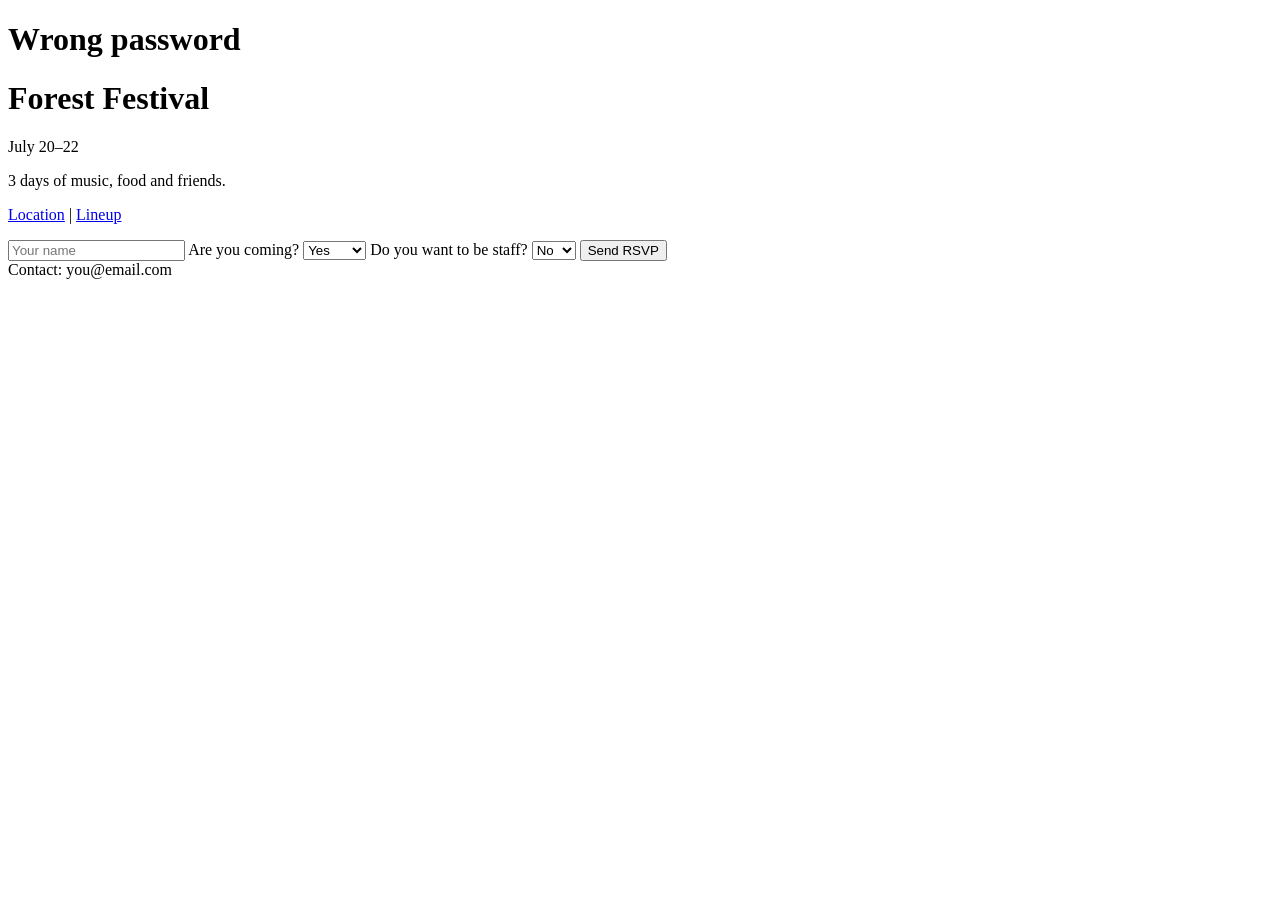
==== index.html @ bfb9fa18 "Update index.html" ====
<!DOCTYPE html>
<html lang="en">
<head>
  <meta name="robots" content="noindex">
  <meta charset="UTF-8">
  <title>Babetterie 2026</title>
  /*<link href="https://fonts.googleapis.com/css2?family=Playfair+Display:wght@500&family=Inter:wght@300;400&display=swap" rel="stylesheet">*/
  <link href="https://fonts.googleapis.com/css2?family=Bitcount+Prop+Single+Ink:wght@100..900&display=swap" rel="stylesheet">
  <style>
    * {
      box-sizing: border-box;
    }

    body {
      margin: 0;
      font-family: 'Inter', sans-serif;
      color: white;
      background: url('background.jpg') no-repeat center center/cover;
      min-height: 100vh;
      display: flex;
      align-items: center;
      justify-content: center;
    }

    .container {
      background: rgba(0, 0, 0, 0.65);
      padding: 40px;
      border-radius: 12px;
      max-width: 600px;
      width: 90%;
      text-align: center;
      backdrop-filter: blur(6px);
    }

    h1 {
      font-family: 'Playfair Display', serif;
      font-size: 48px;
      margin-bottom: 10px;
    }

    .info {
      margin-bottom: 30px;
      line-height: 1.6;
    }

    a {
      color: #ffd166;
      text-decoration: none;
    }

    input, select, button {
      width: 100%;
      padding: 12px;
      margin-top: 10px;
      border-radius: 6px;
      border: none;
      font-size: 16px;
    }

    button {
      background: #ffd166;
      color: black;
      font-weight: bold;
      cursor: pointer;
      margin-top: 20px;
    }

    button:hover {
      background: #ffb703;
    }

    .footer {
      margin-top: 20px;
      font-size: 14px;
      opacity: 0.8;
    }
  </style>
</head>

<script>
  const password = "kpi2026";

  let userPassword = prompt("Enter password to access this page:");
  if (userPassword !== password) {
    document.body.innerHTML = "<h1>Wrong password</h1>";
  }
</script>
  
<body>
  <div class="container">
    <h1>Forest Festival</h1>
    
    <div class="info">
      <p>July 20–22</p>
      <p>3 days of music, food and friends.</p>
      <p><a href="#">Location</a> | <a href="#">Lineup</a></p>
    </div>

    <form action="https://formspree.io/f/YOUR_ID" method="POST">
      <input type="text" name="name" placeholder="Your name" required>

      <label>Are you coming?</label>
      <select name="coming">
        <option>Yes</option>
        <option>No</option>
        <option>Maybe</option>
      </select>

      <label>Do you want to be staff?</label>
      <select name="staff">
        <option>No</option>
        <option>Yes</option>
      </select>

      <button type="submit">Send RSVP</button>
    </form>

    <div class="footer">
      Contact: you@email.com
    </div>
  </div>
</body>
</html>
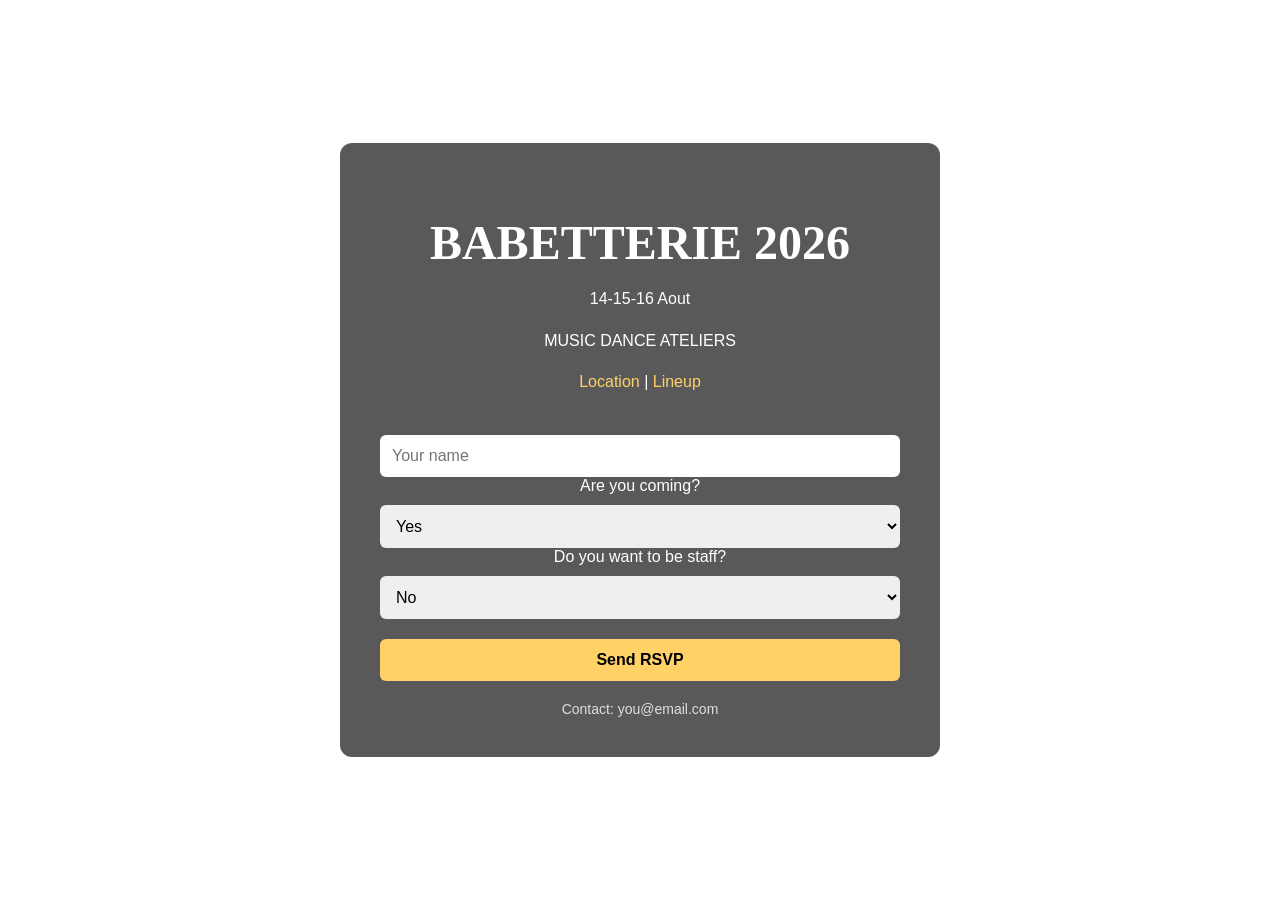
==== commit e679f0f4: "infos" ====
--- a/index.html
+++ b/index.html
@@ -4,7 +4,6 @@
   <meta name="robots" content="noindex">
   <meta charset="UTF-8">
   <title>Babetterie 2026</title>
-  /*<link href="https://fonts.googleapis.com/css2?family=Playfair+Display:wght@500&family=Inter:wght@300;400&display=swap" rel="stylesheet">*/
   <link href="https://fonts.googleapis.com/css2?family=Bitcount+Prop+Single+Ink:wght@100..900&display=swap" rel="stylesheet">
   <style>
     * {
@@ -76,24 +75,17 @@
     }
   </style>
 </head>
-
-<script>
-  const password = "kpi2026";
-
-  let userPassword = prompt("Enter password to access this page:");
-  if (userPassword !== password) {
-    document.body.innerHTML = "<h1>Wrong password</h1>";
-  }
-</script>
   
 <body>
   <div class="container">
-    <h1>Forest Festival</h1>
+    <h1>BABETTERIE 2026</h1>
     
     <div class="info">
-      <p>July 20–22</p>
-      <p>3 days of music, food and friends.</p>
-      <p><a href="#">Location</a> | <a href="#">Lineup</a></p>
+      <p>14-15-16 Aout</p>
+      <p>MUSIC DANCE ATELIERS</p>
+      <p><a href="https://maps.app.goo.gl/4o1uAt9axGkgtMzc7" target"_blank">
+        Location</a> | 
+        <a href="#">Lineup</a></p>
     </div>
 
     <form action="https://formspree.io/f/YOUR_ID" method="POST">
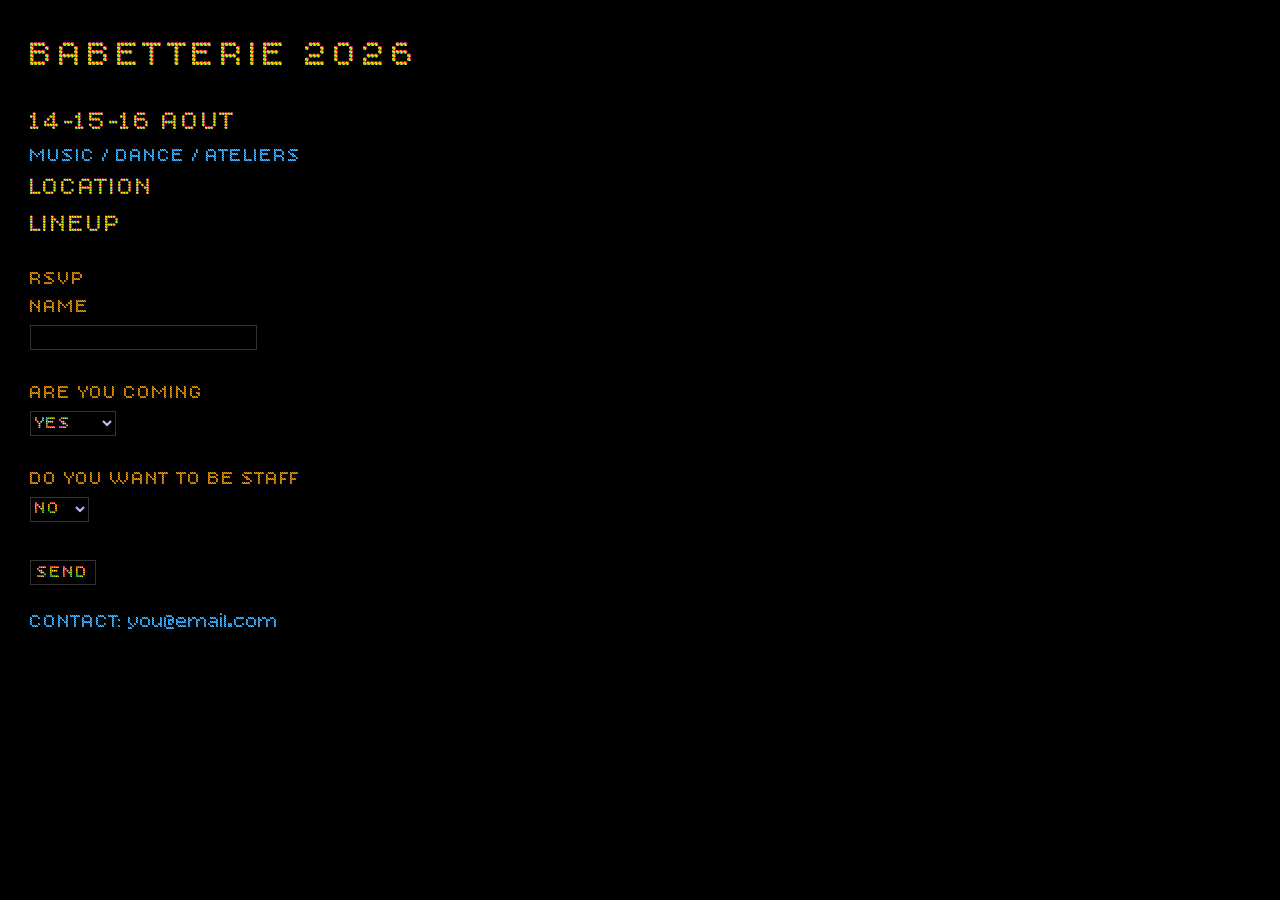
==== commit 829d04de: "play with font" ====
--- a/index.html
+++ b/index.html
@@ -1,115 +1,105 @@
 <!DOCTYPE html>
 <html lang="en">
 <head>
-  <meta name="robots" content="noindex">
-  <meta charset="UTF-8">
-  <title>Babetterie 2026</title>
-  <link href="https://fonts.googleapis.com/css2?family=Bitcount+Prop+Single+Ink:wght@100..900&display=swap" rel="stylesheet">
-  <style>
-    * {
-      box-sizing: border-box;
-    }
+<meta name="robots" content="noindex">
+<meta charset="UTF-8">
+<title>Babetterie 2026</title>
 
-    body {
-      margin: 0;
-      font-family: 'Inter', sans-serif;
-      color: white;
-      background: url('background.jpg') no-repeat center center/cover;
-      min-height: 100vh;
-      display: flex;
-      align-items: center;
-      justify-content: center;
-    }
+<link href="https://fonts.googleapis.com/css2?family=Bitcount+Prop+Single+Ink:wght@300;400;600&display=swap" rel="stylesheet">
 
-    .container {
-      background: rgba(0, 0, 0, 0.65);
-      padding: 40px;
-      border-radius: 12px;
-      max-width: 600px;
-      width: 90%;
-      text-align: center;
-      backdrop-filter: blur(6px);
-    }
+<style>
+  body {
+    background: black;
+    color: #a0a0c0;
+    font-family: 'Bitcount Prop Single Ink', serif;
+    font-size: 20px;
+    margin: 30px;
+    line-height: 1.4;
+  }
 
-    h1 {
-      font-family: 'Playfair Display', serif;
-      font-size: 48px;
-      margin-bottom: 10px;
-    }
+  h1 {
+    font-size: 38px;
+    font-weight: 400;
+    letter-spacing: 2px;
+    color: #c8c8ff;
+    margin-bottom: 20px;
+  }
 
-    .info {
-      margin-bottom: 30px;
-      line-height: 1.6;
-    }
+  a {
+    color: #8eff70;
+    text-decoration: none;
+  }
 
-    a {
-      color: #ffd166;
-      text-decoration: none;
-    }
+  .big {
+    font-size: 28px;
+    color: #c8c8ff;
+  }
+  
+  .green {
+  color: #8eff70;
+  font-size: 26px;
+}
 
-    input, select, button {
-      width: 100%;
-      padding: 12px;
-      margin-top: 10px;
-      border-radius: 6px;
-      border: none;
-      font-size: 16px;
-    }
+  a:hover {
+    text-decoration: underline;
+  }
 
-    button {
-      background: #ffd166;
-      color: black;
-      font-weight: bold;
-      cursor: pointer;
-      margin-top: 20px;
-    }
+  input, select, button {
+    background: black;
+    color: #c0c0ff;
+    border: 1px solid #333;
+    font-family: 'Bitcount Prop Single Ink', serif;
+    font-size: 18px;
+    margin-top: 4px;
+  }
 
-    button:hover {
-      background: #ffb703;
-    }
+  button {
+    cursor: pointer;
+    margin-top: 10px;
+  }
 
-    .footer {
-      margin-top: 20px;
-      font-size: 14px;
-      opacity: 0.8;
-    }
-  </style>
+
+  .section {
+    margin-top: 22px;
+  }
+</style>
 </head>
-  
+
 <body>
-  <div class="container">
-    <h1>BABETTERIE 2026</h1>
-    
-    <div class="info">
-      <p>14-15-16 Aout</p>
-      <p>MUSIC DANCE ATELIERS</p>
-      <p><a href="https://maps.app.goo.gl/4o1uAt9axGkgtMzc7" target"_blank">
-        Location</a> | 
-        <a href="#">Lineup</a></p>
-    </div>
 
-    <form action="https://formspree.io/f/YOUR_ID" method="POST">
-      <input type="text" name="name" placeholder="Your name" required>
+<h1>BABETTERIE 2026</h1>
 
-      <label>Are you coming?</label>
-      <select name="coming">
-        <option>Yes</option>
-        <option>No</option>
-        <option>Maybe</option>
-      </select>
+<span class="big"> 14-15-16 AOUT </span><br>
+MUSIC / DANCE / ATELIERS<br>
+<a class="green" href="https://maps.app.goo.gl/4o1uAt9axGkgtMzc7" target="_blank">LOCATION</a><br>
+<a class="green" href="#">LINEUP</a>
 
-      <label>Do you want to be staff?</label>
-      <select name="staff">
-        <option>No</option>
-        <option>Yes</option>
-      </select>
+<div class="section">
+RSVP<br>
+<form action="https://formspree.io/f/YOUR_ID" method="POST">
+  NAME<br>
+  <input type="text" name="name"><br><br>
 
-      <button type="submit">Send RSVP</button>
-    </form>
+  ARE YOU COMING<br>
+  <select name="coming">
+    <option>YES</option>
+    <option>NO</option>
+    <option>MAYBE</option>
+  </select><br><br>
 
-    <div class="footer">
-      Contact: you@email.com
-    </div>
-  </div>
+  DO YOU WANT TO BE STAFF<br>
+  <select name="staff">
+    <option>NO</option>
+    <option>YES</option>
+  </select><br><br>
+
+  <button type="submit">SEND</button>
+</form>
+</div>
+
+<div class="section">
+CONTACT: you@email.com
+</div>
+
 </body>
 </html>
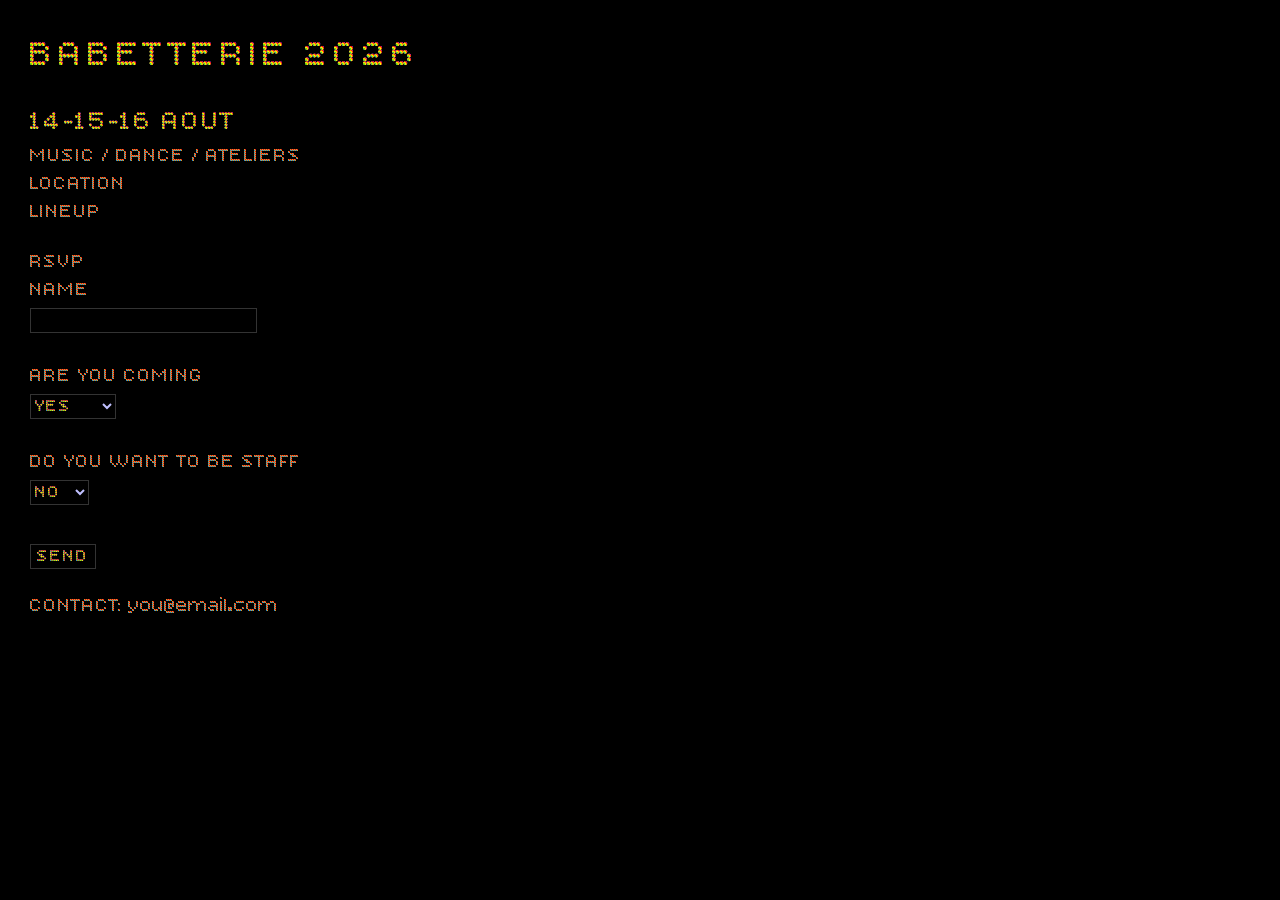
==== commit 55d3ffc3: "change color" ====
--- a/index.html
+++ b/index.html
@@ -35,12 +35,12 @@
     color: #c8c8ff;
   }
   
-  .green {
+  a.green {
   color: #8eff70;
-  font-size: 26px;
 }
 
-  a:hover {
+  a:green:hover {
+    color:aaff99;
     text-decoration: underline;
   }
 
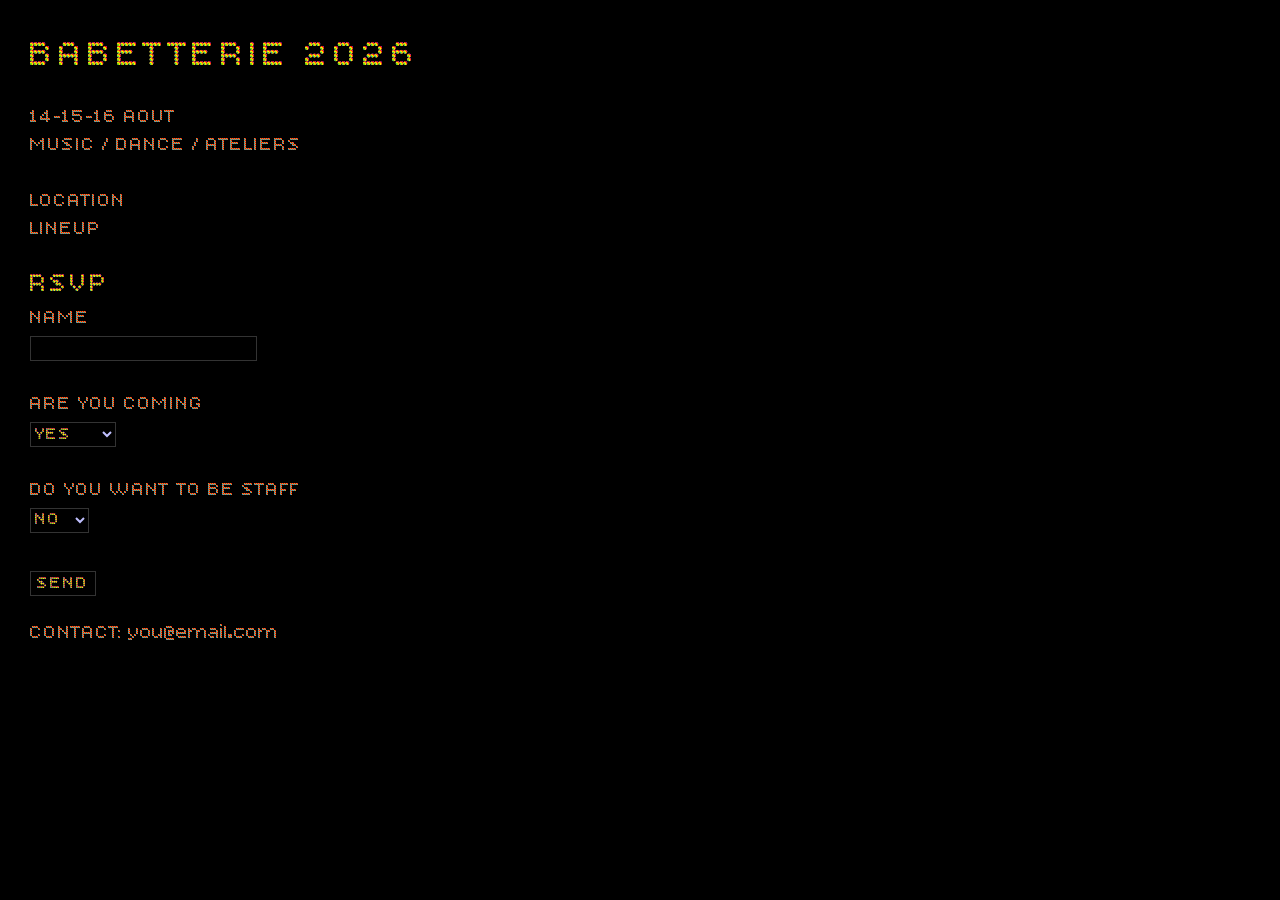
==== commit 6f279c36: "replace index" ====
--- a/index.html
+++ b/index.html
@@ -26,23 +26,28 @@
   }
 
   a {
-    color: #8eff70;
+    /* color: #8eff70; */
     text-decoration: none;
   }
+
+  a.green {
+  color: #8eff70;                  /* fallback color */
+  -webkit-text-fill-color: #8eff70; /* force font fill in WebKit browsers */
+  text-decoration: none;
+  font-size: 20px;
+  }
+
+  a.green:hover {
+  -webkit-text-fill-color: #aaff99;
+  color: #aaff99;                  /* fallback */
+  text-decoration: underline;
+}
 
   .big {
     font-size: 28px;
     color: #c8c8ff;
   }
   
-  a.green {
-  color: #8eff70;
-}
-
-  a:green:hover {
-    color:aaff99;
-    text-decoration: underline;
-  }
 
   input, select, button {
     background: black;
@@ -69,13 +74,13 @@
 
 <h1>BABETTERIE 2026</h1>
 
-<span class="big"> 14-15-16 AOUT </span><br>
-MUSIC / DANCE / ATELIERS<br>
+14-15-16 AOUT <br>
+MUSIC / DANCE / ATELIERS<br> <br>
 <a class="green" href="https://maps.app.goo.gl/4o1uAt9axGkgtMzc7" target="_blank">LOCATION</a><br>
 <a class="green" href="#">LINEUP</a>
 
 <div class="section">
-RSVP<br>
+<span class="big"> RSVP</span><br>
 <form action="https://formspree.io/f/YOUR_ID" method="POST">
   NAME<br>
   <input type="text" name="name"><br><br>
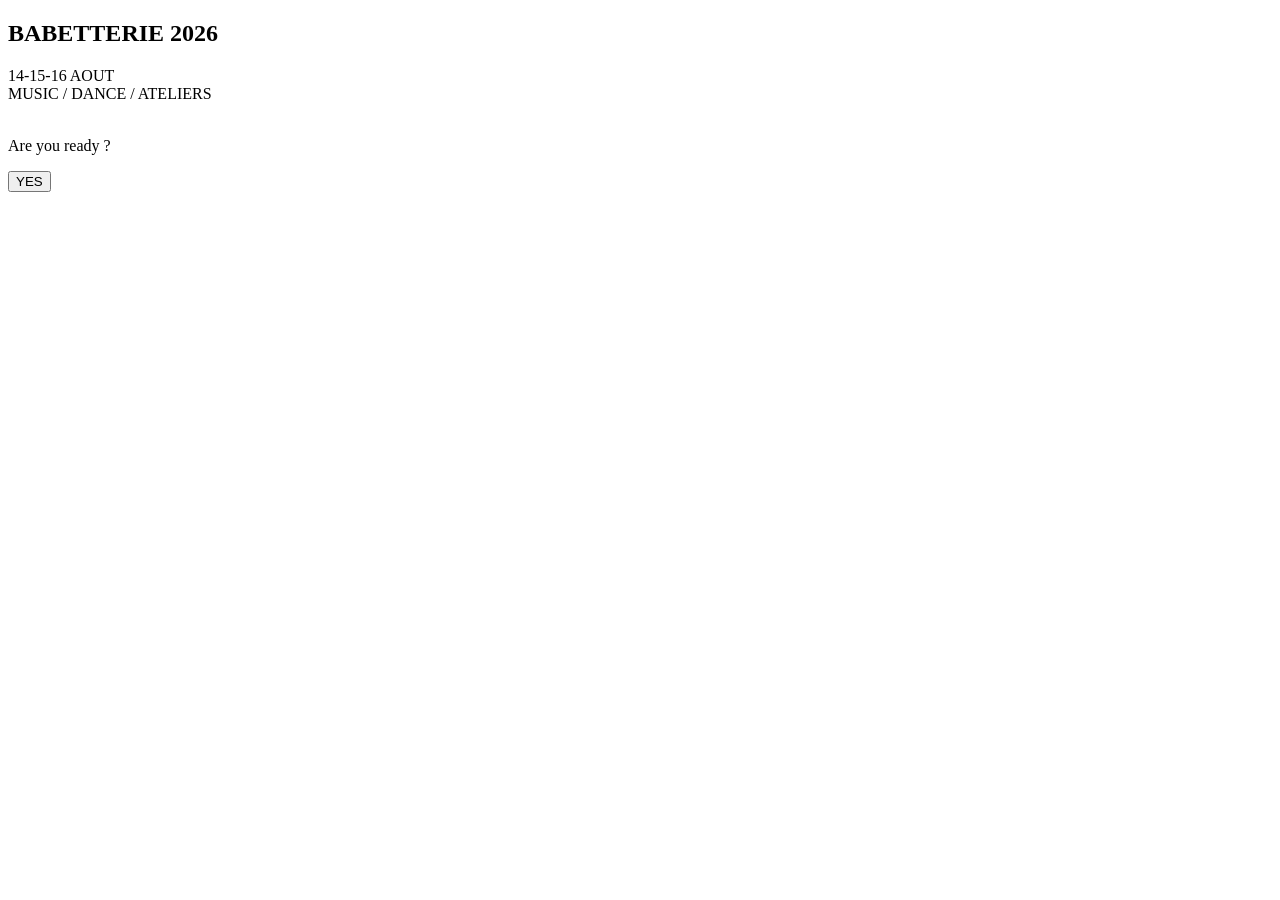
==== commit 60b74149: "Add files via upload" ====
--- a/index.html
+++ b/index.html
@@ -1,110 +1,27 @@
 <!DOCTYPE html>
 <html lang="en">
 <head>
-<meta name="robots" content="noindex">
-<meta charset="UTF-8">
-<title>Babetterie 2026</title>
+    <meta name="robots" content="noindex">
+    <meta charset="UTF-8">
+    <meta name="viewport" content="width=device-width, initial-scale=1.0">
+    <title>Babetterie 2026</title>
+    <link rel="stylesheet" href="css/styles.css">
+    <link href="https://fonts.googleapis.com/css2?family=Bitcount+Prop+Single+Ink:wght@300;400;600&display=swap" rel="stylesheet">
 
-<link href="https://fonts.googleapis.com/css2?family=Bitcount+Prop+Single+Ink:wght@300;400;600&display=swap" rel="stylesheet">
+</head>
+<body>
+    <h2>BABETTERIE 2026</h2>
 
-<style>
-  body {
-    background: black;
-    color: #a0a0c0;
-    font-family: 'Bitcount Prop Single Ink', serif;
-    font-size: 20px;
-    margin: 30px;
-    line-height: 1.4;
-  }
+    14-15-16 AOUT <br>
+    MUSIC / DANCE / ATELIERS<br> <br>
 
-  h1 {
-    font-size: 38px;
-    font-weight: 400;
-    letter-spacing: 2px;
-    color: #c8c8ff;
-    margin-bottom: 20px;
-  }
-
-  a {
-    /* color: #8eff70; */
-    text-decoration: none;
-  }
-
-  a.green {
-  color: #8eff70;                  /* fallback color */
-  -webkit-text-fill-color: #8eff70; /* force font fill in WebKit browsers */
-  text-decoration: none;
-  font-size: 20px;
-  }
-
-  a.green:hover {
-  -webkit-text-fill-color: #aaff99;
-  color: #aaff99;                  /* fallback */
-  text-decoration: underline;
-}
-
-  .big {
-    font-size: 28px;
-    color: #c8c8ff;
-  }
-  
-
-  input, select, button {
-    background: black;
-    color: #c0c0ff;
-    border: 1px solid #333;
-    font-family: 'Bitcount Prop Single Ink', serif;
-    font-size: 18px;
-    margin-top: 4px;
-  }
-
-  button {
-    cursor: pointer;
-    margin-top: 10px;
-  }
-
-
-  .section {
-    margin-top: 22px;
-  }
-</style>
-</head>
-
-<body>
-
-<h1>BABETTERIE 2026</h1>
-
-14-15-16 AOUT <br>
-MUSIC / DANCE / ATELIERS<br> <br>
-<a class="green" href="https://maps.app.goo.gl/4o1uAt9axGkgtMzc7" target="_blank">LOCATION</a><br>
-<a class="green" href="#">LINEUP</a>
-
-<div class="section">
-<span class="big"> RSVP</span><br>
-<form action="https://formspree.io/f/YOUR_ID" method="POST">
-  NAME<br>
-  <input type="text" name="name"><br><br>
-
-  ARE YOU COMING<br>
-  <select name="coming">
-    <option>YES</option>
-    <option>NO</option>
-    <option>MAYBE</option>
-  </select><br><br>
-
-  DO YOU WANT TO BE STAFF<br>
-  <select name="staff">
-    <option>NO</option>
-    <option>YES</option>
-  </select><br><br>
-
-  <button type="submit">SEND</button>
-</form>
-</div>
-
-<div class="section">
-CONTACT: you@email.com
-</div>
-
+    <p id="readyLabel"> Are you ready ? <br> </p>
+    <div class="options">
+        <a href="rsvp.html" >
+            <button class="btn-yes" type="button">YES</button>
+        </a>
+        <!-- <span class="no-button">NO</span> -->
+    </div>
+    <script src="js/main.js"></script>
 </body>
-</html>
+</html>
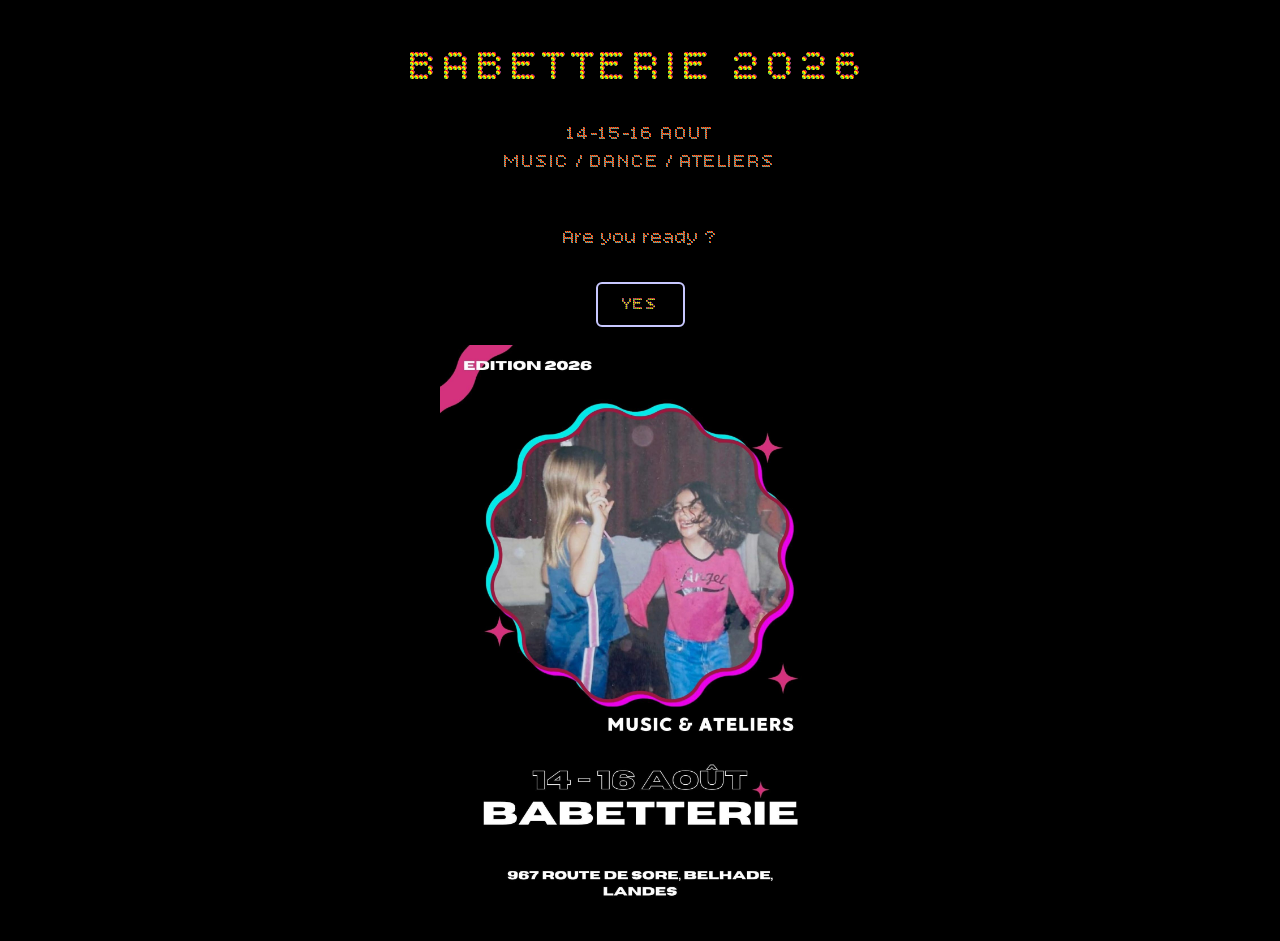
==== commit f2a9b9c4: "add image" ====
--- a/index.html
+++ b/index.html
@@ -23,5 +23,8 @@
         <!-- <span class="no-button">NO</span> -->
     </div>
     <script src="js/main.js"></script>
+
+    <img src="affiche.jpeg" alt="Babetterie 2026 poster" class="center-image">
+
 </body>
 </html>
--- a/css/styles.css
+++ b/css/styles.css
@@ -0,0 +1,212 @@
+
+  body {
+    background: black;
+    color: #a0a0c0;
+    font-family: 'Bitcount Prop Single Ink', serif;
+    font-size: 20px;
+    margin: 30px auto;
+    max-width: 760px;
+    line-height: 1.4;
+    text-align: center;
+  }
+  h1 {
+    font-size: 38px;
+    font-weight: 400;
+    letter-spacing: 2px;
+    color: #c8c8ff;
+    margin-bottom: 20px;
+  }
+
+    h2 {
+    font-size: 45px;
+    font-weight: 400;
+    letter-spacing: 2px;
+    color: #c8c8ff;
+    margin-bottom: 20px;
+  }
+
+
+  a {
+    /* color: #8eff70; */
+    text-decoration: none;
+  }
+
+  a.green {
+  color: #8eff70;                  /* fallback color */
+  -webkit-text-fill-color: #8eff70; /* force font fill in WebKit browsers */
+  text-decoration: none;
+  font-size: 20px;
+  }
+
+  a.green:hover {
+  -webkit-text-fill-color: #aaff99;
+  color: #aaff99;                  /* fallback */
+  text-decoration: underline;
+}
+
+  .big {
+    font-size: 28px;
+    color: #c8c8ff;
+  }
+  
+
+  input, select, button {
+    background: black;
+    color: #c0c0ff;
+    border: 1px solid #333;
+    font-family: 'Bitcount Prop Single Ink', serif;
+    font-size: 18px;
+    margin-top: 4px;
+  }
+
+  button {
+    cursor: pointer;
+    margin-top: 10px;
+  }
+
+
+  /* YES button style */
+  .btn-yes {
+    display: inline-block;
+    background-color: transparent;     /* transparent body so outline shows */
+    color: #c8c8ff;                     /* purple text to match outline */
+    border: 2px solid #c8c8ff;         /* purple outline */
+    padding: 10px 24px;
+    font-size: 18px;
+    font-family: 'Bitcount Prop Single Ink', serif;
+    border-radius: 6px;                /* rectangular with slightly rounded corners */
+    text-decoration: none;
+    cursor: pointer;
+    transition: background-color .18s ease, color .18s ease, border-color .18s ease, transform .08s ease;
+    box-shadow: none;
+  }
+
+  .btn-yes:hover,
+  .btn-yes:focus {
+    background-color: #8eff70;         /* green on hover */
+    color: #002200;                    /* dark text for contrast on green */
+    border-color: #8eff70;
+    transform: translateY(-1px);
+  }
+
+  .section {
+    margin-top: 22px;
+  }
+  
+/* container for pages that should be centered on the viewport
+   but have their inner content left-aligned (gutters on both sides) */
+.left-page {
+  margin: 30px auto;      /* center the page container */
+  max-width: 760px;       /* same width as index */
+  text-align: left;       /* left-align content inside */
+  padding: 0 20px;        /* left/right gutters so it matches look of index */
+  box-sizing: border-box;
+}
+
+.lang-toggle {
+  position: fixed;
+  top: 14px;
+  right: 14px;
+  background: transparent;
+  color: #c8c8ff;
+  border: 2px solid #c8c8ff;
+  padding: 6px 10px;
+  border-radius: 6px;
+  font-family: 'Bitcount Prop Single Ink', serif;
+  cursor: pointer;
+  z-index: 9999;
+  transition: background-color .18s ease, color .18s ease;
+}
+.lang-toggle:hover { background: #8eff70; color: #002200; border-color: #8eff70; }
+
+/* divider style (replaces long dash lines) */
+hr.divider {
+  border: 0;
+  border-top: 1px solid rgba(200,200,255,0.18);
+  margin: 18px 0;
+  height: 1px;
+  width: 100%;
+  box-sizing: border-box;
+  padding: 10px 24px;
+    font-size: 18px;
+    font-family: 'Bitcount Prop Single Ink', serif;
+    border-radius: 6px;                /* rectangular with slightly rounded corners */
+}
+
+/* general button styling and responsive spacing */
+button.btn-no {
+  display: inline-block;
+  background-color: transparent;
+  border: 2px solid black;        
+  color: #c8c8ff;
+  padding: 10px 20px;
+  font-size: 18px;
+  border-radius: 6px;
+}
+
+button:disabled { opacity: 0.6; cursor: default; }
+
+/* Responsive adjustments for small screens */
+@media (max-width: 600px) {
+  body {
+    font-size: 16px;
+    margin: 12px;
+    max-width: 100%;
+  }
+
+  h1 { font-size: 28px; }
+  h2 { font-size: 34px; }
+
+  .left-page { padding: 0 12px; }
+
+  input[type="text"], select, button {
+    width: 100%;
+    box-sizing: border-box;
+    font-size: 16px;
+    padding: 10px;
+  }
+
+  .options {
+    display: flex;
+    flex-direction: column;
+    gap: 10px;
+    margin-top: 8px;
+  }
+
+  .options button { width: 100%; }
+
+  .btn-yes, .btn-no { padding: 12px; }
+
+  /* Remove any left margin from buttons (overrides inline styles) so stacked buttons align */
+  .options button { margin-left: 0 !important; }
+
+  /* ensure button text is centered when full-width */
+  .options button { text-align: center; }
+
+  /* keep the language toggle visible on small screens */
+  .lang-toggle {
+    /* make the toggle part of the normal flow on small screens so it sits below the title */
+    position: static;
+    display: block;
+    margin: 10px auto 0;
+    padding: 6px 10px;
+    font-size: 14px;
+    z-index: 100000; /* ensure it sits above other elements when needed */
+    text-align: center;
+  }
+}
+
+/* Slightly larger screens (phablet) */
+@media (min-width: 601px) and (max-width: 900px) {
+  body { font-size: 18px; margin: 18px auto; }
+  .left-page { max-width: 640px; }
+}
+
+.center-image {
+  display: block;      /* makes margin auto work */
+  margin: 18px auto;   /* centers horizontally and gives vertical space */
+  max-width: 100%;     /* responsive: never wider than container */
+  height: auto;        /* keep aspect ratio */
+  width: 400px;        /* suggested default width — adjust or remove as desired */
+  border-radius: 6px;  /* optional styling */
+}
